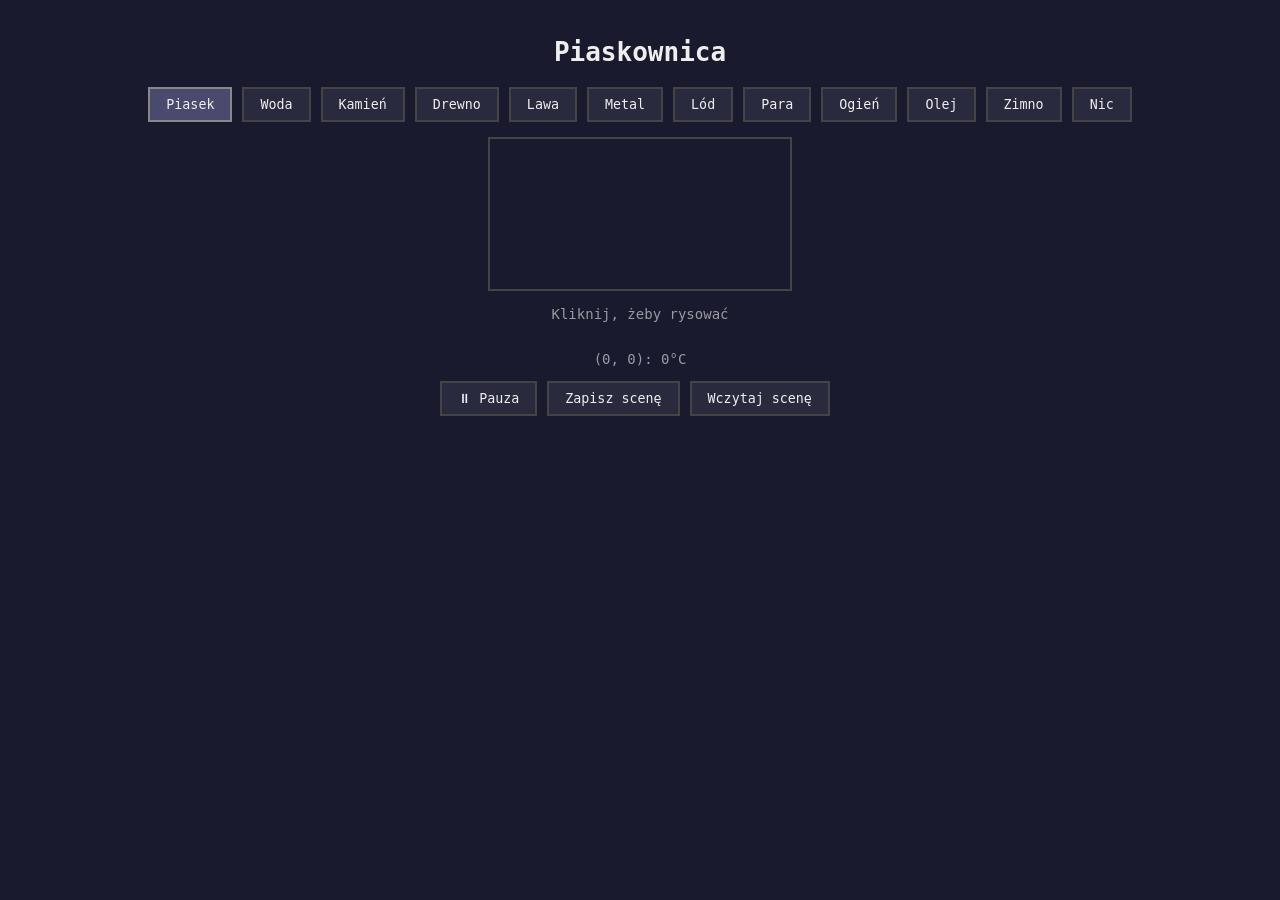
==== index.html @ 2bf714f2 "przeniesiono pliki www do folderu glownego" ====
<!DOCTYPE html>
<html lang="pl">
    <head>
        <meta charset="utf-8">
        <title>Piaskownica</title>
        <link rel="icon" href="data:,">
        <link rel="stylesheet" href="style.css">
    </head>
    <body>
        <h1>Piaskownica</h1>

        <div id="materials">
            <button class="material-btn active" data-material="1">Piasek</button>
            <button class="material-btn" data-material="2">Woda</button>
            <button class="material-btn" data-material="3">Kamień</button>
            <button class="material-btn" data-material="4">Drewno</button>
            <button class="material-btn" data-material="5">Lawa</button>
            <button class="material-btn" data-material="6">Metal</button>
            <button class="material-btn" data-material="7">Lód</button>
            <button class="material-btn" data-material="8">Para</button>
            <button class="material-btn" data-material="9">Ogień</button>
            <button class="material-btn" data-material="10">Olej</button>
            <button class="material-btn" data-material="11">Zimno</button>
            <button class="material-btn" data-material="0">Nic</button>
        </div>

        <canvas id="canvas"></canvas>
        <p class="hint">Kliknij, żeby rysować</p>
        <script type="module" src="index.js"></script>
        <p id="debug" class="hint">(0, 0): 0°C</p>

        <div id="snapshot-controls">
            <button id="pause-btn">⏸ Pauza</button>
            <button id="save-btn">Zapisz scenę</button>
            <button id="load-btn">Wczytaj scenę</button>
            <input type="file" id="load-input" accept=".json" style="display: none;">
            <p id="snapshot-message" class="hint"></p>
        </div>
    </body>
</html>
---- style.css ----
body {
    background: #1a1a2e;
    color: #eee;
    font-family: monospace;
    display: flex;
    flex-direction: column;
    align-items: center;
    margin: 0;
    padding: 20px;
}

h1 {
    margin-bottom: 20px;
}

canvas {
    border: 2px solid #444;
    cursor: crosshair;
    image-rendering: pixelated;  /* ostre piksele, nie rozmyte */
}

.hint {
    margin-top: 15px;
    opacity: 0.6;
    font-size: 14px;
}

#materials {
    margin-bottom: 15px;
    display: flex;
    gap: 10px;
}

.material-btn {
    background: #2a2a3e;
    color: #eee;
    border: 2px solid #444;
    padding: 8px 16px;
    font-family: monospace;
    cursor: pointer;
    transition: all 0.1s;
}

.material-btn:hover {
    background: #3a3a4e;
    border-color: #666;
}

.material-btn.active {
    background: #4a4a6e;
    border-color: #888;
}

#snapshot-controls {
    margin-bottom: 15px;
    display: flex;
    gap: 10px;
    align-items: center;
}

#snapshot-controls button {
    background: #2a2a3e;
    color: #eee;
    border: 2px solid #444;
    padding: 8px 16px;
    font-family: monospace;
    cursor: pointer;
}

#snapshot-controls button:hover {
    background: #3a3a4e;
    border-color: #666;
}

#snapshot-message {
    margin: 0;
    font-size: 14px;
}

#snapshot-message.error {
    color: #ff6b6b;
}

#snapshot-message.success {
    color: #6bff6b;
}
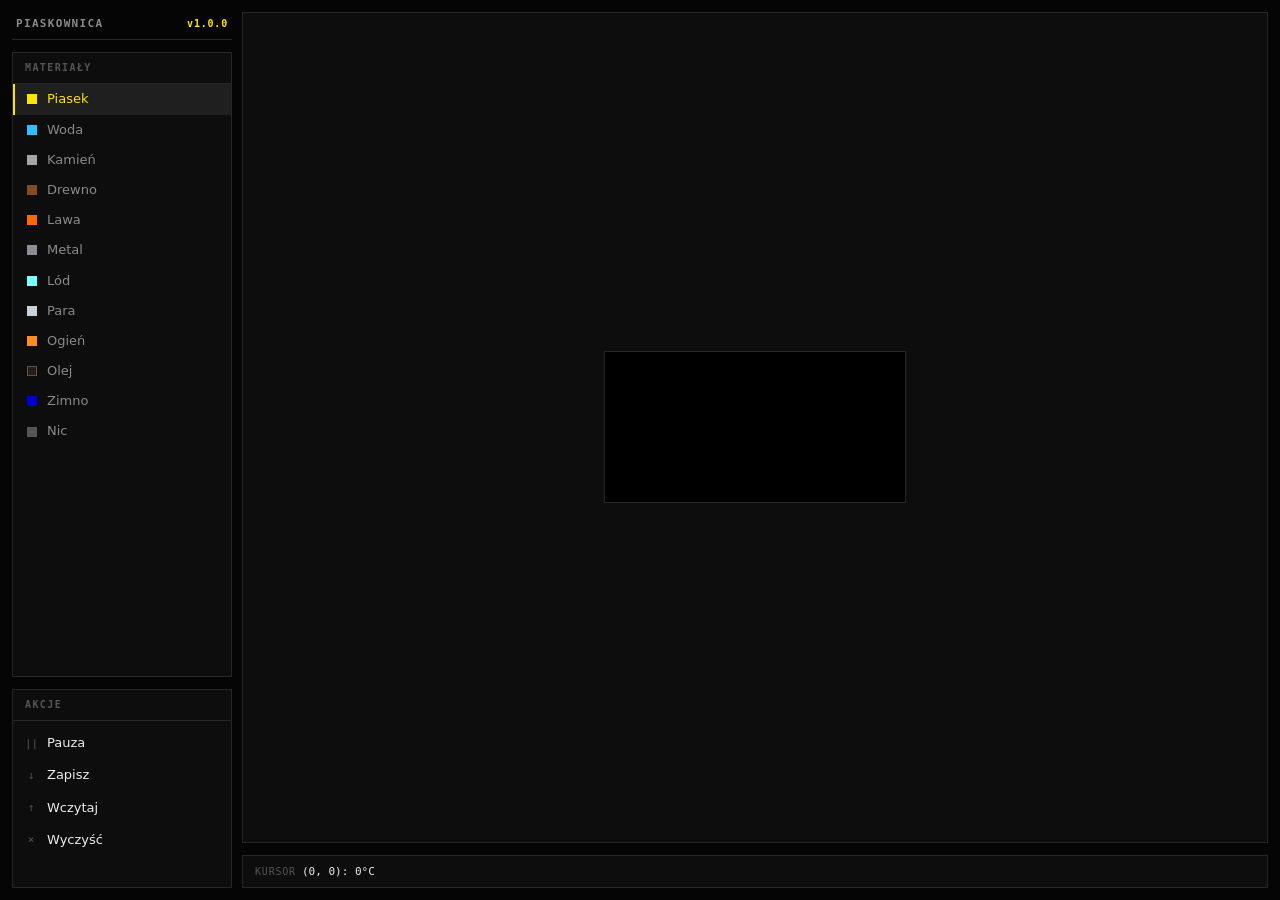
==== commit 8e5f0fa0: "wersja 1.0.0; stworzono nowy design całej strony; dostosowano kolory i niektóre parametry materialw" ====
--- a/index.html
+++ b/index.html
@@ -7,34 +7,55 @@
         <link rel="stylesheet" href="style.css">
     </head>
     <body>
-        <h1>Piaskownica</h1>
+        <div class="app">
 
-        <div id="materials">
-            <button class="material-btn active" data-material="1">Piasek</button>
-            <button class="material-btn" data-material="2">Woda</button>
-            <button class="material-btn" data-material="3">Kamień</button>
-            <button class="material-btn" data-material="4">Drewno</button>
-            <button class="material-btn" data-material="5">Lawa</button>
-            <button class="material-btn" data-material="6">Metal</button>
-            <button class="material-btn" data-material="7">Lód</button>
-            <button class="material-btn" data-material="8">Para</button>
-            <button class="material-btn" data-material="9">Ogień</button>
-            <button class="material-btn" data-material="10">Olej</button>
-            <button class="material-btn" data-material="11">Zimno</button>
-            <button class="material-btn" data-material="0">Nic</button>
+            <aside class="sidebar">
+                <h1 class="app-title"><span>Piaskownica</span><span class="app-title-version">v1.0.0</span></h1>
+
+                <section class="panel">
+                    <h2 class="panel-title">Materiały</h2>
+                    <ul class="material-list" id="materials">
+                        <li><button class="material-btn active" data-material="1"  style="--mat:#ffe400"><span class="swatch"></span><span class="mat-name">Piasek</span></button></li>
+                        <li><button class="material-btn"        data-material="2"  style="--mat:#2fbeff"><span class="swatch"></span><span class="mat-name">Woda</span></button></li>
+                        <li><button class="material-btn"        data-material="3"  style="--mat:#aba4a4"><span class="swatch"></span><span class="mat-name">Kamień</span></button></li>
+                        <li><button class="material-btn"        data-material="4"  style="--mat:#854a1e"><span class="swatch"></span><span class="mat-name">Drewno</span></button></li>
+                        <li><button class="material-btn"        data-material="5"  style="--mat:#ff6800"><span class="swatch"></span><span class="mat-name">Lawa</span></button></li>
+                        <li><button class="material-btn"        data-material="6"  style="--mat:#8c8c96"><span class="swatch"></span><span class="mat-name">Metal</span></button></li>
+                        <li><button class="material-btn"        data-material="7"  style="--mat:#78ffff"><span class="swatch"></span><span class="mat-name">Lód</span></button></li>
+                        <li><button class="material-btn"        data-material="8"  style="--mat:#c8d2dc"><span class="swatch"></span><span class="mat-name">Para</span></button></li>
+                        <li><button class="material-btn"        data-material="9"  style="--mat:#ff8c1e"><span class="swatch"></span><span class="mat-name">Ogień</span></button></li>
+                        <li><button class="material-btn"        data-material="10" style="--mat:#281e15"><span class="swatch swatch-bordered"></span><span class="mat-name">Olej</span></button></li>
+                        <li><button class="material-btn"        data-material="11" style="--mat:#0000c8"><span class="swatch"></span><span class="mat-name">Zimno</span></button></li>
+                        <li><button class="material-btn"        data-material="0"><span class="swatch swatch-eraser"></span><span class="mat-name">Nic</span></button></li>
+                    </ul>
+                </section>
+
+                <section class="panel">
+                    <h2 class="panel-title">Akcje</h2>
+                    <div class="action-list" id="snapshot-controls">
+                        <button id="pause-btn" class="action-btn"><span class="glyph">||</span><span>Pauza</span></button>
+                        <button id="save-btn"  class="action-btn"><span class="glyph">↓</span><span>Zapisz</span></button>
+                        <button id="load-btn"  class="action-btn"><span class="glyph">↑</span><span>Wczytaj</span></button>
+                        <button id="clear-btn" class="action-btn action-danger"><span class="glyph">×</span><span>Wyczyść</span></button>
+                    </div>
+                    <input type="file" id="load-input" accept=".json" style="display:none">
+                    <p id="snapshot-message" class="status-msg"></p>
+                </section>
+            </aside>
+
+            <section class="stage">
+                <div class="canvas-wrap">
+                    <canvas id="canvas"></canvas>
+                </div>
+                <footer class="statusbar">
+                    <span class="status-cell">
+                        <span class="status-k">Kursor</span>
+                        <span class="status-v" id="debug">(0, 0): 0°C</span>
+                    </span>
+                </footer>
+            </section>
+
         </div>
-
-        <canvas id="canvas"></canvas>
-        <p class="hint">Kliknij, żeby rysować</p>
         <script type="module" src="index.js"></script>
-        <p id="debug" class="hint">(0, 0): 0°C</p>
-
-        <div id="snapshot-controls">
-            <button id="pause-btn">⏸ Pauza</button>
-            <button id="save-btn">Zapisz scenę</button>
-            <button id="load-btn">Wczytaj scenę</button>
-            <input type="file" id="load-input" accept=".json" style="display: none;">
-            <p id="snapshot-message" class="hint"></p>
-        </div>
     </body>
-</html>+</html>
--- a/style.css
+++ b/style.css
@@ -1,86 +1,290 @@
-body {
-    background: #1a1a2e;
-    color: #eee;
-    font-family: monospace;
-    display: flex;
-    flex-direction: column;
-    align-items: center;
-    margin: 0;
-    padding: 20px;
-}
-
-h1 {
-    margin-bottom: 20px;
-}
-
-canvas {
-    border: 2px solid #444;
-    cursor: crosshair;
-    image-rendering: pixelated;  /* ostre piksele, nie rozmyte */
-}
+/* =========================================================
+  Plik napisany z pomocą claude.ai :) 
+   ========================================================= */
+
+/* ---------- Tokens ---------- */
+:root {
+  --bg:        #050505;   /* tło strony — prawie czerń */
+  --panel:     #0d0d0d;   /* panele */
+  --panel-2:   #161616;   /* hover */
+  --panel-3:   #1f1f1f;   /* aktywne */
+  --line:      #262626;   /* ramki */
+
+  --fg:        #ededed;
+  --fg-dim:    #8a8a8a;
+  --fg-mute:   #555555;
+
+  --accent:    #ffe400;
+  --accent-fg: #050505;
+
+  --danger:    #e85d5d;
+  --success:   #6fcf6f;
+
+  --mono: ui-monospace, "SF Mono", "Cascadia Mono", "Menlo", "Consolas", monospace;
+  --sans: system-ui, -apple-system, "Segoe UI", sans-serif;
+
+  --gap: 12px;
+}
+
+/* ---------- Reset ---------- */
+*, *::before, *::after { box-sizing: border-box; }
+
+html, body {
+  margin: 0;
+  padding: 0;
+  background: var(--bg);
+  color: var(--fg);
+  font-family: var(--sans);
+  font-size: 13px;
+  line-height: 1.4;
+  min-height: 100vh;
+}
+
+button {
+  font: inherit;
+  color: inherit;
+  background: none;
+  border: 0;
+  padding: 0;
+  cursor: pointer;
+}
+
+h1, h2, p, ul { margin: 0; padding: 0; }
+ul { list-style: none; }
+
+/* ---------- App shell ----------
+   Grid 2-column: sidebar | stage.
+   Stage = canvas + footer statusbar pod nim. */
+.app {
+  min-height: 100vh;
+  padding: 16px;
+  display: grid;
+  grid-template-columns: 240px 1fr;
+  gap: var(--gap);
+  align-items: stretch;
+}
+
+@media (max-width: 1500px) {
+  .app { grid-template-columns: 220px 1fr; padding: 12px; gap: 10px; }
+}
+
+/* ---------- Sidebar ----------
+   Grid: tytuł / materiały (rośnie) / akcje (przyklejone do dołu). */
+.sidebar {
+  display: grid;
+  grid-template-rows: auto 1fr auto;
+  gap: var(--gap);
+  min-width: 0;
+  min-height: 0;
+}
+
+.app-title {
+  display: flex;
+  align-items: baseline;
+  justify-content: space-between;
+  gap: 8px;
+  font-family: var(--mono);
+  font-size: 11px;
+  font-weight: 600;
+  letter-spacing: 0.12em;
+  color: var(--fg-dim);
+  text-transform: uppercase;
+  padding: 4px 4px 8px;
+  border-bottom: 1px solid var(--line);
+}
+
+.app-title-version {
+  font-size: 10px;
+  font-weight: 600;
+  letter-spacing: 0.08em;
+  color: var(--accent);
+  text-transform: lowercase;
+}
+
+.panel {
+  background: var(--panel);
+  border: 1px solid var(--line);
+  min-height: 0;
+  display: flex;
+  flex-direction: column;
+}
+
+.panel-title {
+  font-family: var(--mono);
+  font-size: 10px;
+  font-weight: 600;
+  letter-spacing: 0.14em;
+  color: var(--fg-mute);
+  text-transform: uppercase;
+  padding: 8px 12px;
+  border-bottom: 1px solid var(--line);
+  flex-shrink: 0;
+}
+
+/* ---------- Material list ---------- */
+.material-list {
+  display: flex;
+  flex-direction: column;
+  overflow-y: auto;
+  min-height: 0;
+}
+
+.material-btn {
+  width: 100%;
+  display: flex;
+  align-items: center;
+  gap: 10px;
+  padding: 6px 12px;
+  color: var(--fg-dim);
+  font-family: var(--sans);
+  font-size: 13px;
+  text-align: left;
+  border-left: 2px solid transparent;
+  transition: background-color 80ms linear;
+}
+
+.material-btn .swatch {
+  width: 10px;
+  height: 10px;
+  background: var(--mat, var(--fg-mute));
+  flex-shrink: 0;
+}
+
+.material-btn .mat-name { flex: 1; min-width: 0; }
+
+.material-btn:hover {
+  background: var(--panel-2);
+  color: var(--fg);
+}
+
+.material-btn.active {
+  background: var(--panel-3);
+  color: var(--accent);
+  border-left-color: var(--accent);
+}
+
+.swatch-eraser {
+  background:
+    linear-gradient(45deg, transparent 45%, var(--fg-mute) 45%, var(--fg-mute) 55%, transparent 55%);
+}
+
+.swatch-bordered {
+  outline: 1px solid var(--fg-mute);
+  outline-offset: -1px;
+}
+
+/* ---------- Action list ---------- */
+.action-list {
+  display: flex;
+  flex-direction: column;
+  padding: 6px 0;
+}
+
+.action-btn {
+  display: flex;
+  align-items: center;
+  gap: 10px;
+  padding: 7px 12px;
+  color: var(--fg);
+  font-family: var(--sans);
+  font-size: 13px;
+  text-align: left;
+  transition: background-color 80ms linear;
+}
+
+.action-btn .glyph {
+  width: 12px;
+  font-family: var(--mono);
+  font-size: 11px;
+  color: var(--fg-mute);
+  text-align: center;
+}
+
+.action-btn:hover { background: var(--panel-2); }
+.action-btn:hover .glyph { color: var(--accent); }
+
+.action-btn.is-paused { color: var(--accent); }
+.action-btn.is-paused .glyph { color: var(--accent); }
+
+.action-btn.action-danger:hover .glyph { color: var(--danger); }
+
+/* ---------- Status message ---------- */
+.status-msg {
+  margin: 0;
+  padding: 6px 12px;
+  font-family: var(--mono);
+  font-size: 11px;
+  color: var(--fg-dim);
+  border-top: 1px solid var(--line);
+  min-height: 25px;
+}
+.status-msg:empty { visibility: hidden; }
+.status-msg.status-msg-success,
+.status-msg.success { color: var(--success); }
+.status-msg.status-msg-error,
+.status-msg.error   { color: var(--danger);  }
+
+/* ---------- Stage ----------
+   Canvas + statusbar jako footer. Statusbar wyrównany do dołu. */
+.stage {
+  display: grid;
+  grid-template-rows: 1fr auto;
+  gap: var(--gap);
+  min-width: 0;
+  min-height: 0;
+}
+
+.canvas-wrap {
+  background: var(--panel);
+  border: 1px solid var(--line);
+  padding: 16px;
+  display: flex;
+  align-items: center;
+  justify-content: center;
+  min-height: 0;
+  overflow: hidden;
+}
+
+/* CANVAS — bez box-shadow, bez transition, bez filter. */
+#canvas {
+  display: block;
+  background: #000;
+  cursor: crosshair;
+  image-rendering: pixelated;
+  outline: 1px solid var(--line);
+  max-width: 100%;
+  max-height: 100%;
+}
+
+/* ---------- Statusbar (footer) ---------- */
+.statusbar {
+  display: flex;
+  align-items: center;
+  gap: 16px;
+  padding: 8px 12px;
+  background: var(--panel);
+  border: 1px solid var(--line);
+  font-family: var(--mono);
+  font-size: 11px;
+  color: var(--fg-dim);
+}
+.status-cell { display: inline-flex; gap: 6px; align-items: baseline; }
+.status-k { color: var(--fg-mute); text-transform: uppercase; letter-spacing: 0.08em; font-size: 10px; }
+.status-v { color: var(--fg); }
 
 .hint {
-    margin-top: 15px;
-    opacity: 0.6;
-    font-size: 14px;
-}
-
-#materials {
-    margin-bottom: 15px;
-    display: flex;
-    gap: 10px;
-}
-
-.material-btn {
-    background: #2a2a3e;
-    color: #eee;
-    border: 2px solid #444;
-    padding: 8px 16px;
-    font-family: monospace;
-    cursor: pointer;
-    transition: all 0.1s;
-}
-
-.material-btn:hover {
-    background: #3a3a4e;
-    border-color: #666;
-}
-
-.material-btn.active {
-    background: #4a4a6e;
-    border-color: #888;
-}
-
-#snapshot-controls {
-    margin-bottom: 15px;
-    display: flex;
-    gap: 10px;
-    align-items: center;
-}
-
-#snapshot-controls button {
-    background: #2a2a3e;
-    color: #eee;
-    border: 2px solid #444;
-    padding: 8px 16px;
-    font-family: monospace;
-    cursor: pointer;
-}
-
-#snapshot-controls button:hover {
-    background: #3a3a4e;
-    border-color: #666;
-}
-
-#snapshot-message {
-    margin: 0;
-    font-size: 14px;
-}
-
-#snapshot-message.error {
-    color: #ff6b6b;
-}
-
-#snapshot-message.success {
-    color: #6bff6b;
-}+  font-family: var(--mono);
+  font-size: 11px;
+  color: var(--fg-mute);
+}
+
+/* ---------- Focus ---------- */
+:focus-visible {
+  outline: 1px solid var(--accent);
+  outline-offset: -1px;
+}
+
+/* ---------- Reduced motion ---------- */
+@media (prefers-reduced-motion: reduce) {
+  * { transition-duration: 0ms !important; }
+}
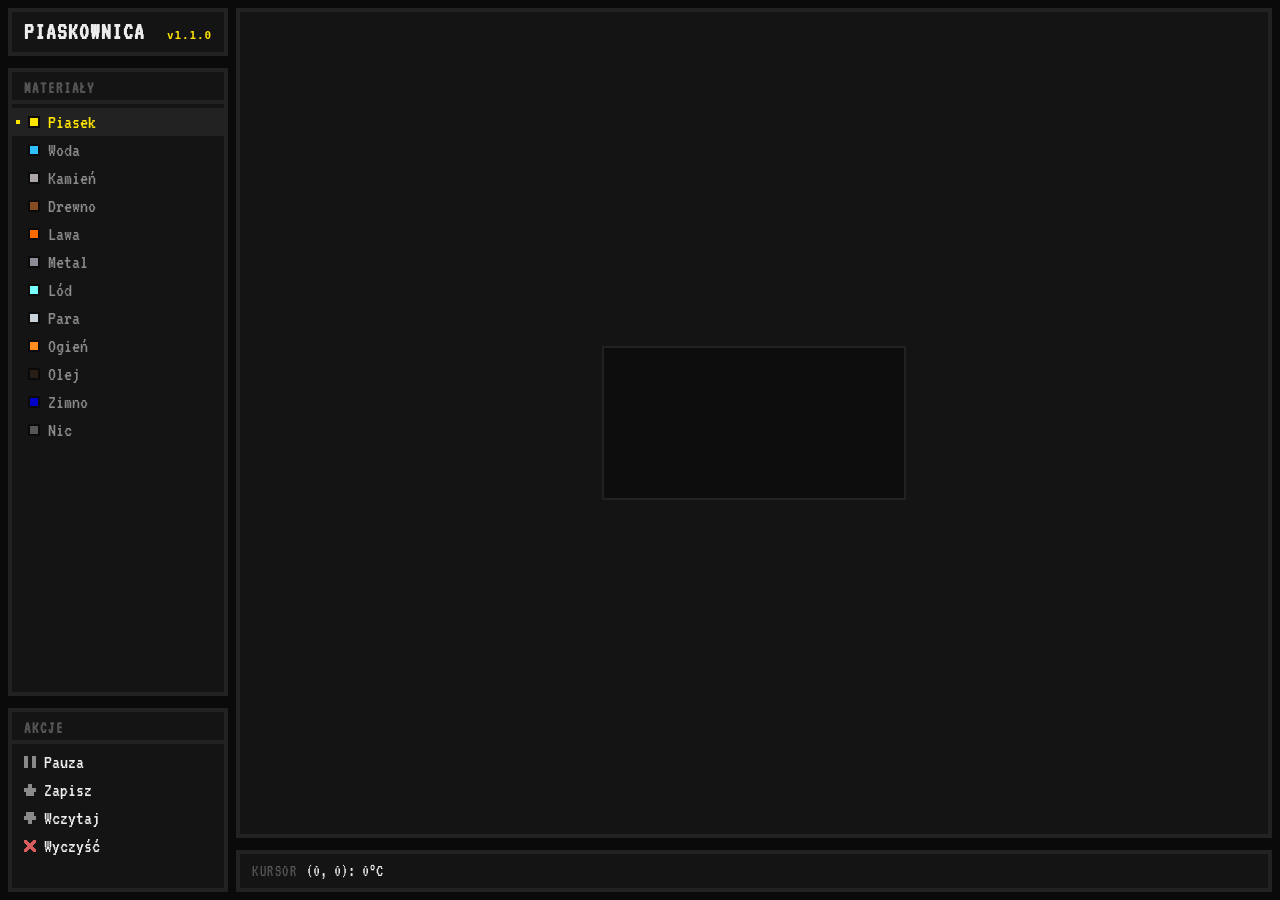
==== commit 5ef9164b: "zmieniono styl na bardziej pikselowy" ====
--- a/index.html
+++ b/index.html
@@ -1,61 +1,66 @@
 <!DOCTYPE html>
 <html lang="pl">
-    <head>
-        <meta charset="utf-8">
-        <title>Piaskownica</title>
-        <link rel="icon" href="data:,">
-        <link rel="stylesheet" href="style.css">
-    </head>
-    <body>
-        <div class="app">
+<head>
+    <meta charset="utf-8">
+    <title>Piaskownica</title>
+    <link rel="icon" href="data:,">
+    <link rel="preconnect" href="https://fonts.googleapis.com">
+    <link rel="preconnect" href="https://fonts.gstatic.com" crossorigin>
+    <link href="https://fonts.googleapis.com/css2?family=VT323&display=swap" rel="stylesheet">
+    <link rel="stylesheet" href="style.css">
+</head>
+<body>
 
-            <aside class="sidebar">
-                <h1 class="app-title"><span>Piaskownica</span><span class="app-title-version">v1.0.0</span></h1>
+<div class="app">
 
-                <section class="panel">
-                    <h2 class="panel-title">Materiały</h2>
-                    <ul class="material-list" id="materials">
-                        <li><button class="material-btn active" data-material="1"  style="--mat:#ffe400"><span class="swatch"></span><span class="mat-name">Piasek</span></button></li>
-                        <li><button class="material-btn"        data-material="2"  style="--mat:#2fbeff"><span class="swatch"></span><span class="mat-name">Woda</span></button></li>
-                        <li><button class="material-btn"        data-material="3"  style="--mat:#aba4a4"><span class="swatch"></span><span class="mat-name">Kamień</span></button></li>
-                        <li><button class="material-btn"        data-material="4"  style="--mat:#854a1e"><span class="swatch"></span><span class="mat-name">Drewno</span></button></li>
-                        <li><button class="material-btn"        data-material="5"  style="--mat:#ff6800"><span class="swatch"></span><span class="mat-name">Lawa</span></button></li>
-                        <li><button class="material-btn"        data-material="6"  style="--mat:#8c8c96"><span class="swatch"></span><span class="mat-name">Metal</span></button></li>
-                        <li><button class="material-btn"        data-material="7"  style="--mat:#78ffff"><span class="swatch"></span><span class="mat-name">Lód</span></button></li>
-                        <li><button class="material-btn"        data-material="8"  style="--mat:#c8d2dc"><span class="swatch"></span><span class="mat-name">Para</span></button></li>
-                        <li><button class="material-btn"        data-material="9"  style="--mat:#ff8c1e"><span class="swatch"></span><span class="mat-name">Ogień</span></button></li>
-                        <li><button class="material-btn"        data-material="10" style="--mat:#281e15"><span class="swatch swatch-bordered"></span><span class="mat-name">Olej</span></button></li>
-                        <li><button class="material-btn"        data-material="11" style="--mat:#0000c8"><span class="swatch"></span><span class="mat-name">Zimno</span></button></li>
-                        <li><button class="material-btn"        data-material="0"><span class="swatch swatch-eraser"></span><span class="mat-name">Nic</span></button></li>
-                    </ul>
-                </section>
+    <aside class="sidebar">
+        <h1 class="app-title"><span>Piaskownica</span><span class="app-title-version">v1.1.0</span></h1>
 
-                <section class="panel">
-                    <h2 class="panel-title">Akcje</h2>
-                    <div class="action-list" id="snapshot-controls">
-                        <button id="pause-btn" class="action-btn"><span class="glyph">||</span><span>Pauza</span></button>
-                        <button id="save-btn"  class="action-btn"><span class="glyph">↓</span><span>Zapisz</span></button>
-                        <button id="load-btn"  class="action-btn"><span class="glyph">↑</span><span>Wczytaj</span></button>
-                        <button id="clear-btn" class="action-btn action-danger"><span class="glyph">×</span><span>Wyczyść</span></button>
-                    </div>
-                    <input type="file" id="load-input" accept=".json" style="display:none">
-                    <p id="snapshot-message" class="status-msg"></p>
-                </section>
-            </aside>
+        <section class="panel">
+            <h2 class="panel-title">Materiały</h2>
+            <ul class="material-list" id="materials">
+                <li><button class="material-btn active" data-material="1"  style="--mat:#ffe400"><span class="swatch"></span><span class="mat-name">Piasek</span></button></li>
+                <li><button class="material-btn"        data-material="2"  style="--mat:#2fbeff"><span class="swatch"></span><span class="mat-name">Woda</span></button></li>
+                <li><button class="material-btn"        data-material="3"  style="--mat:#aba4a4"><span class="swatch"></span><span class="mat-name">Kamień</span></button></li>
+                <li><button class="material-btn"        data-material="4"  style="--mat:#854a1e"><span class="swatch"></span><span class="mat-name">Drewno</span></button></li>
+                <li><button class="material-btn"        data-material="5"  style="--mat:#ff6800"><span class="swatch"></span><span class="mat-name">Lawa</span></button></li>
+                <li><button class="material-btn"        data-material="6"  style="--mat:#8c8c96"><span class="swatch"></span><span class="mat-name">Metal</span></button></li>
+                <li><button class="material-btn"        data-material="7"  style="--mat:#78ffff"><span class="swatch"></span><span class="mat-name">Lód</span></button></li>
+                <li><button class="material-btn"        data-material="8"  style="--mat:#c8d2dc"><span class="swatch"></span><span class="mat-name">Para</span></button></li>
+                <li><button class="material-btn"        data-material="9"  style="--mat:#ff8c1e"><span class="swatch"></span><span class="mat-name">Ogień</span></button></li>
+                <li><button class="material-btn"        data-material="10" style="--mat:#281e15"><span class="swatch swatch-bordered"></span><span class="mat-name">Olej</span></button></li>
+                <li><button class="material-btn"        data-material="11" style="--mat:#0000c8"><span class="swatch"></span><span class="mat-name">Zimno</span></button></li>
+                <li><button class="material-btn"        data-material="0"><span class="swatch swatch-eraser"></span><span class="mat-name">Nic</span></button></li>
+            </ul>
+        </section>
 
-            <section class="stage">
-                <div class="canvas-wrap">
-                    <canvas id="canvas"></canvas>
-                </div>
-                <footer class="statusbar">
-                    <span class="status-cell">
-                        <span class="status-k">Kursor</span>
-                        <span class="status-v" id="debug">(0, 0): 0°C</span>
-                    </span>
-                </footer>
-            </section>
+        <section class="panel">
+            <h2 class="panel-title">Akcje</h2>
+            <div class="action-list" id="snapshot-controls">
+                <button id="pause-btn" class="action-btn"><span class="glyph"></span><span>Pauza</span></button>
+                <button id="save-btn"  class="action-btn"><span class="glyph"></span><span>Zapisz</span></button>
+                <button id="load-btn"  class="action-btn"><span class="glyph"></span><span>Wczytaj</span></button>
+                <button id="clear-btn" class="action-btn"><span class="glyph"></span><span>Wyczyść</span></button>
+            </div>
+            <input type="file" id="load-input" accept=".json" style="display:none">
+            <p id="snapshot-message" class="status-msg"></p>
+        </section>
+    </aside>
 
+    <section class="stage">
+        <div class="canvas-wrap">
+            <canvas id="canvas"></canvas>
         </div>
-        <script type="module" src="index.js"></script>
-    </body>
+        <footer class="statusbar">
+            <span class="status-cell">
+                <span class="status-k">Kursor</span>
+                <span class="status-v" id="debug">(0, 0): 0°C</span>
+            </span>
+        </footer>
+    </section>
+
+</div>
+
+<script type="module" src="index.js"></script>
+</body>
 </html>
--- a/style.css
+++ b/style.css
@@ -1,32 +1,31 @@
 /* =========================================================
   Plik napisany z pomocą claude.ai :) 
    ========================================================= */
-
-/* ---------- Tokens ---------- */
 :root {
-  --bg:        #050505;   /* tło strony — prawie czerń */
-  --panel:     #0d0d0d;   /* panele */
-  --panel-2:   #161616;   /* hover */
-  --panel-3:   #1f1f1f;   /* aktywne */
-  --line:      #262626;   /* ramki */
+  --bg:        #0a0a0a;
+  --panel:     #141414;
+  --panel-2:   #1f1f1f;
+  --panel-3:   #222222;
+  --line:      #383838;
 
   --fg:        #ededed;
   --fg-dim:    #8a8a8a;
   --fg-mute:   #555555;
 
+
   --accent:    #ffe400;
   --accent-fg: #050505;
 
-  --danger:    #e85d5d;
+  --danger:    #d65d5d;
   --success:   #6fcf6f;
 
-  --mono: ui-monospace, "SF Mono", "Cascadia Mono", "Menlo", "Consolas", monospace;
-  --sans: system-ui, -apple-system, "Segoe UI", sans-serif;
-
-  --gap: 12px;
-}
-
-/* ---------- Reset ---------- */
+  --font-pixel: "VT323", ui-monospace, "Menlo", "Consolas", monospace;
+  --font-mono:  ui-monospace, "SF Mono", "Cascadia Mono", "Menlo", monospace;
+
+  /* Grid jednostka — wszystko jest wielokrotnością 4px. */
+  --u: 4px;
+}
+
 *, *::before, *::after { box-sizing: border-box; }
 
 html, body {
@@ -34,9 +33,10 @@
   padding: 0;
   background: var(--bg);
   color: var(--fg);
-  font-family: var(--sans);
-  font-size: 13px;
-  line-height: 1.4;
+  font-family: var(--font-pixel);
+  /* VT323 jest niewielkie metrycznie — 20px daje czytelne ~14px x-height */
+  font-size: 20px;
+  line-height: 1;
   min-height: 100vh;
 }
 
@@ -52,72 +52,80 @@
 h1, h2, p, ul { margin: 0; padding: 0; }
 ul { list-style: none; }
 
-/* ---------- App shell ----------
-   Grid 2-column: sidebar | stage.
-   Stage = canvas + footer statusbar pod nim. */
+/* ---------- App shell ---------- */
 .app {
   min-height: 100vh;
-  padding: 16px;
+  /* Padding wielokrotność 4 */
+  padding: calc(var(--u) * 3);
   display: grid;
   grid-template-columns: 240px 1fr;
-  gap: var(--gap);
+  gap: calc(var(--u) * 3);
   align-items: stretch;
 }
 
 @media (max-width: 1500px) {
-  .app { grid-template-columns: 220px 1fr; padding: 12px; gap: 10px; }
-}
-
-/* ---------- Sidebar ----------
-   Grid: tytuł / materiały (rośnie) / akcje (przyklejone do dołu). */
+  .app {
+    grid-template-columns: 220px 1fr;
+    padding: calc(var(--u) * 2);
+    gap: calc(var(--u) * 2);
+  }
+}
+
+/* ---------- Sidebar ---------- */
 .sidebar {
   display: grid;
   grid-template-rows: auto 1fr auto;
-  gap: var(--gap);
+  gap: calc(var(--u) * 3);
   min-width: 0;
   min-height: 0;
 }
 
+/* Tytuł — bez ramki box-shadow, żeby nie zjadał miejsca pod nim */
 .app-title {
   display: flex;
   align-items: baseline;
   justify-content: space-between;
-  gap: 8px;
-  font-family: var(--mono);
+  gap: calc(var(--u) * 2);
+  padding: calc(var(--u) * 2) calc(var(--u) * 3);
+  background: var(--panel);
+  /* Pixelowa ramka 4px po wszystkich stronach */
+  box-shadow: 0 0 0 var(--u) var(--panel-3);
+  /* Marginesem oddychamy box-shadow od sąsiadów */
+  margin: var(--u);
+  font-size: 24px;
+  color: var(--fg);
+  text-transform: uppercase;
+  letter-spacing: 0.04em;
+}
+
+.app-title-version {
+  font-family: var(--font-mono);
   font-size: 11px;
-  font-weight: 600;
-  letter-spacing: 0.12em;
-  color: var(--fg-dim);
-  text-transform: uppercase;
-  padding: 4px 4px 8px;
-  border-bottom: 1px solid var(--line);
-}
-
-.app-title-version {
-  font-size: 10px;
   font-weight: 600;
   letter-spacing: 0.08em;
   color: var(--accent);
   text-transform: lowercase;
 }
 
+/* Panele — ramka 4px box-shadow */
 .panel {
   background: var(--panel);
-  border: 1px solid var(--line);
+  box-shadow: 0 0 0 var(--u) var(--panel-3);
+  margin: var(--u);
   min-height: 0;
   display: flex;
   flex-direction: column;
 }
 
 .panel-title {
-  font-family: var(--mono);
-  font-size: 10px;
-  font-weight: 600;
-  letter-spacing: 0.14em;
+  padding: calc(var(--u) * 2) calc(var(--u) * 3);
+  font-family: var(--font-pixel);
+  font-size: 16px;
+  letter-spacing: 0.12em;
   color: var(--fg-mute);
   text-transform: uppercase;
-  padding: 8px 12px;
-  border-bottom: 1px solid var(--line);
+  /* Wewnętrzny separator — też 4px */
+  box-shadow: inset 0 calc(var(--u) * -1) 0 var(--panel-3);
   flex-shrink: 0;
 }
 
@@ -125,32 +133,40 @@
 .material-list {
   display: flex;
   flex-direction: column;
+  padding: var(--u) 0;
   overflow-y: auto;
   min-height: 0;
 }
 
 .material-btn {
+  position: relative;
   width: 100%;
   display: flex;
   align-items: center;
-  gap: 10px;
-  padding: 6px 12px;
+  gap: calc(var(--u) * 2);
+  /* Lewy padding zostawia miejsce na pixelowy kursor 4×4 */
+  padding: var(--u) calc(var(--u) * 3) var(--u) calc(var(--u) * 4);
   color: var(--fg-dim);
-  font-family: var(--sans);
-  font-size: 13px;
+  font-family: var(--font-pixel);
+  font-size: 20px;
   text-align: left;
-  border-left: 2px solid transparent;
+  /* Tylko background-color w transition — najlżejsze */
   transition: background-color 80ms linear;
 }
 
 .material-btn .swatch {
-  width: 10px;
-  height: 10px;
+  width: calc(var(--u) * 3);
+  height: calc(var(--u) * 3);
   background: var(--mat, var(--fg-mute));
+  /* Wewnętrzna ramka 2px ciemnym, żeby swatch wyglądał "obrobiony" */
+  box-shadow: inset 0 0 0 2px var(--bg);
   flex-shrink: 0;
 }
 
-.material-btn .mat-name { flex: 1; min-width: 0; }
+.material-btn .mat-name {
+  flex: 1;
+  min-width: 0;
+}
 
 .material-btn:hover {
   background: var(--panel-2);
@@ -160,63 +176,147 @@
 .material-btn.active {
   background: var(--panel-3);
   color: var(--accent);
-  border-left-color: var(--accent);
-}
-
+}
+
+/* Pixelowy kursor 4×4 po lewej aktywnego materiału */
+.material-btn.active::before {
+  content: "";
+  position: absolute;
+  left: var(--u);
+  top: 50%;
+  width: var(--u);
+  height: var(--u);
+  background: var(--accent);
+  transform: translateY(-50%);
+}
+
+/* Olej ma kolor prawie identyczny z panelem — daj swatchowi widoczną ramkę */
+.swatch-bordered {
+  box-shadow:
+    inset 0 0 0 2px var(--bg),
+    0 0 0 1px var(--fg-mute);
+}
+
+/* Eraser — diagonalny dash */
 .swatch-eraser {
   background:
     linear-gradient(45deg, transparent 45%, var(--fg-mute) 45%, var(--fg-mute) 55%, transparent 55%);
-}
-
-.swatch-bordered {
-  outline: 1px solid var(--fg-mute);
-  outline-offset: -1px;
+  box-shadow: inset 0 0 0 2px var(--bg);
 }
 
 /* ---------- Action list ---------- */
 .action-list {
   display: flex;
   flex-direction: column;
-  padding: 6px 0;
+  padding: var(--u) 0;
 }
 
 .action-btn {
   display: flex;
   align-items: center;
-  gap: 10px;
-  padding: 7px 12px;
+  gap: calc(var(--u) * 2);
+  padding: var(--u) calc(var(--u) * 3);
   color: var(--fg);
-  font-family: var(--sans);
-  font-size: 13px;
+  font-family: var(--font-pixel);
+  font-size: 20px;
   text-align: left;
   transition: background-color 80ms linear;
 }
 
+/* Glify rysowane jako bloki 12×12 z linear-gradient — bez fontów */
 .action-btn .glyph {
-  width: 12px;
-  font-family: var(--mono);
-  font-size: 11px;
-  color: var(--fg-mute);
-  text-align: center;
+  width: calc(var(--u) * 3);
+  height: calc(var(--u) * 3);
+  flex-shrink: 0;
+  background-color: transparent;
+}
+
+/* Pauza: dwa pionowe pasy */
+#pause-btn .glyph,
+.action-btn.glyph-pause .glyph {
+  background:
+    linear-gradient(to right,
+      var(--fg-dim) 0 33%,
+      transparent 33% 67%,
+      var(--fg-dim) 67% 100%);
+}
+
+/* Zapisz: strzałka w dół (bloki) */
+#save-btn .glyph,
+.action-btn.glyph-save .glyph {
+  background:
+    linear-gradient(var(--fg-dim), var(--fg-dim)) center top    / 4px 4px no-repeat,
+    linear-gradient(var(--fg-dim), var(--fg-dim)) center 4px    / 12px 4px no-repeat,
+    linear-gradient(var(--fg-dim), var(--fg-dim)) center bottom / 8px 4px no-repeat;
+}
+
+/* Wczytaj: strzałka w górę */
+#load-btn .glyph,
+.action-btn.glyph-load .glyph {
+  background:
+    linear-gradient(var(--fg-dim), var(--fg-dim)) center top    / 8px 4px no-repeat,
+    linear-gradient(var(--fg-dim), var(--fg-dim)) center 4px    / 12px 4px no-repeat,
+    linear-gradient(var(--fg-dim), var(--fg-dim)) center bottom / 4px 4px no-repeat;
+}
+
+/* Wyczyść: krzyżyk */
+#clear-btn .glyph,
+.action-btn.glyph-clear .glyph {
+  background:
+    linear-gradient(45deg, transparent 40%, var(--danger) 40% 60%, transparent 60%),
+    linear-gradient(-45deg, transparent 40%, var(--danger) 40% 60%, transparent 60%);
 }
 
 .action-btn:hover { background: var(--panel-2); }
-.action-btn:hover .glyph { color: var(--accent); }
-
-.action-btn.is-paused { color: var(--accent); }
-.action-btn.is-paused .glyph { color: var(--accent); }
-
-.action-btn.action-danger:hover .glyph { color: var(--danger); }
+
+/* Hover rozjaśnia glify — zmienia "kolor pikseli" przez zmianę tła gradientu.
+   Najtańszy sposób: nadpisujemy poprzez bardziej kontrastową paletę. */
+.action-btn:hover #pause-btn,
+.action-btn:hover #save-btn,
+.action-btn:hover #load-btn { /* not used directly — patrz poniżej */ }
+
+#pause-btn:hover .glyph,
+.glyph-pause:hover .glyph {
+  background:
+    linear-gradient(to right,
+      var(--accent) 0 33%,
+      transparent 33% 67%,
+      var(--accent) 67% 100%);
+}
+#save-btn:hover .glyph {
+  background:
+    linear-gradient(var(--accent), var(--accent)) center top    / 4px 4px no-repeat,
+    linear-gradient(var(--accent), var(--accent)) center 4px    / 12px 4px no-repeat,
+    linear-gradient(var(--accent), var(--accent)) center bottom / 8px 4px no-repeat;
+}
+#load-btn:hover .glyph {
+  background:
+    linear-gradient(var(--accent), var(--accent)) center top    / 8px 4px no-repeat,
+    linear-gradient(var(--accent), var(--accent)) center 4px    / 12px 4px no-repeat,
+    linear-gradient(var(--accent), var(--accent)) center bottom / 4px 4px no-repeat;
+}
+
+.action-btn.is-paused {
+  color: var(--accent);
+  background: var(--panel-3);
+}
+.action-btn.is-paused .glyph {
+  background:
+    linear-gradient(to right,
+      var(--accent) 0 33%,
+      transparent 33% 67%,
+      var(--accent) 67% 100%);
+}
 
 /* ---------- Status message ---------- */
 .status-msg {
   margin: 0;
-  padding: 6px 12px;
-  font-family: var(--mono);
+  padding: var(--u) calc(var(--u) * 3);
+  font-family: var(--font-mono);
   font-size: 11px;
   color: var(--fg-dim);
-  border-top: 1px solid var(--line);
-  min-height: 25px;
+  box-shadow: inset 0 var(--u) 0 var(--panel-3);
+  min-height: calc(var(--u) * 6);
 }
 .status-msg:empty { visibility: hidden; }
 .status-msg.status-msg-success,
@@ -224,20 +324,21 @@
 .status-msg.status-msg-error,
 .status-msg.error   { color: var(--danger);  }
 
-/* ---------- Stage ----------
-   Canvas + statusbar jako footer. Statusbar wyrównany do dołu. */
+/* ---------- Stage ---------- */
 .stage {
   display: grid;
   grid-template-rows: 1fr auto;
-  gap: var(--gap);
+  gap: calc(var(--u) * 3);
   min-width: 0;
   min-height: 0;
 }
 
 .canvas-wrap {
   background: var(--panel);
-  border: 1px solid var(--line);
-  padding: 16px;
+  /* Ramka 4px w stylu pixel-art */
+  box-shadow: 0 0 0 var(--u) var(--panel-3);
+  margin: var(--u);
+  padding: calc(var(--u) * 4);
   display: flex;
   align-items: center;
   justify-content: center;
@@ -245,43 +346,58 @@
   overflow: hidden;
 }
 
-/* CANVAS — bez box-shadow, bez transition, bez filter. */
+/* CANVAS — bez box-shadow, bez transition, bez filter.
+   Tylko 1px outline w kolorze ramek paneli, żeby było widać krawędź.
+   Outline nie wpływa na layout i nie wymusza repaintu sąsiadów. */
 #canvas {
   display: block;
-  background: #000;
+  background: #0d0d0d;
   cursor: crosshair;
   image-rendering: pixelated;
-  outline: 1px solid var(--line);
+  outline: 2px solid var(--panel-3);
   max-width: 100%;
   max-height: 100%;
 }
 
-/* ---------- Statusbar (footer) ---------- */
+/* ---------- Statusbar ---------- */
 .statusbar {
+  background: var(--panel);
+  box-shadow: 0 0 0 var(--u) var(--panel-3);
+  margin: var(--u);
+  padding: calc(var(--u) * 2) calc(var(--u) * 3);
   display: flex;
   align-items: center;
-  gap: 16px;
-  padding: 8px 12px;
-  background: var(--panel);
-  border: 1px solid var(--line);
-  font-family: var(--mono);
-  font-size: 11px;
+  gap: calc(var(--u) * 4);
+  font-family: var(--font-pixel);
+  font-size: 18px;
   color: var(--fg-dim);
 }
-.status-cell { display: inline-flex; gap: 6px; align-items: baseline; }
-.status-k { color: var(--fg-mute); text-transform: uppercase; letter-spacing: 0.08em; font-size: 10px; }
+
+.status-cell {
+  display: inline-flex;
+  gap: calc(var(--u) * 2);
+  align-items: baseline;
+}
+
+.status-k {
+  color: var(--fg-mute);
+  text-transform: uppercase;
+  letter-spacing: 0.1em;
+  font-size: 16px;
+}
+
 .status-v { color: var(--fg); }
 
 .hint {
-  font-family: var(--mono);
+  font-family: var(--font-mono);
   font-size: 11px;
   color: var(--fg-mute);
 }
 
 /* ---------- Focus ---------- */
 :focus-visible {
-  outline: 1px solid var(--accent);
-  outline-offset: -1px;
+  outline: 2px solid var(--accent);
+  outline-offset: -2px;
 }
 
 /* ---------- Reduced motion ---------- */
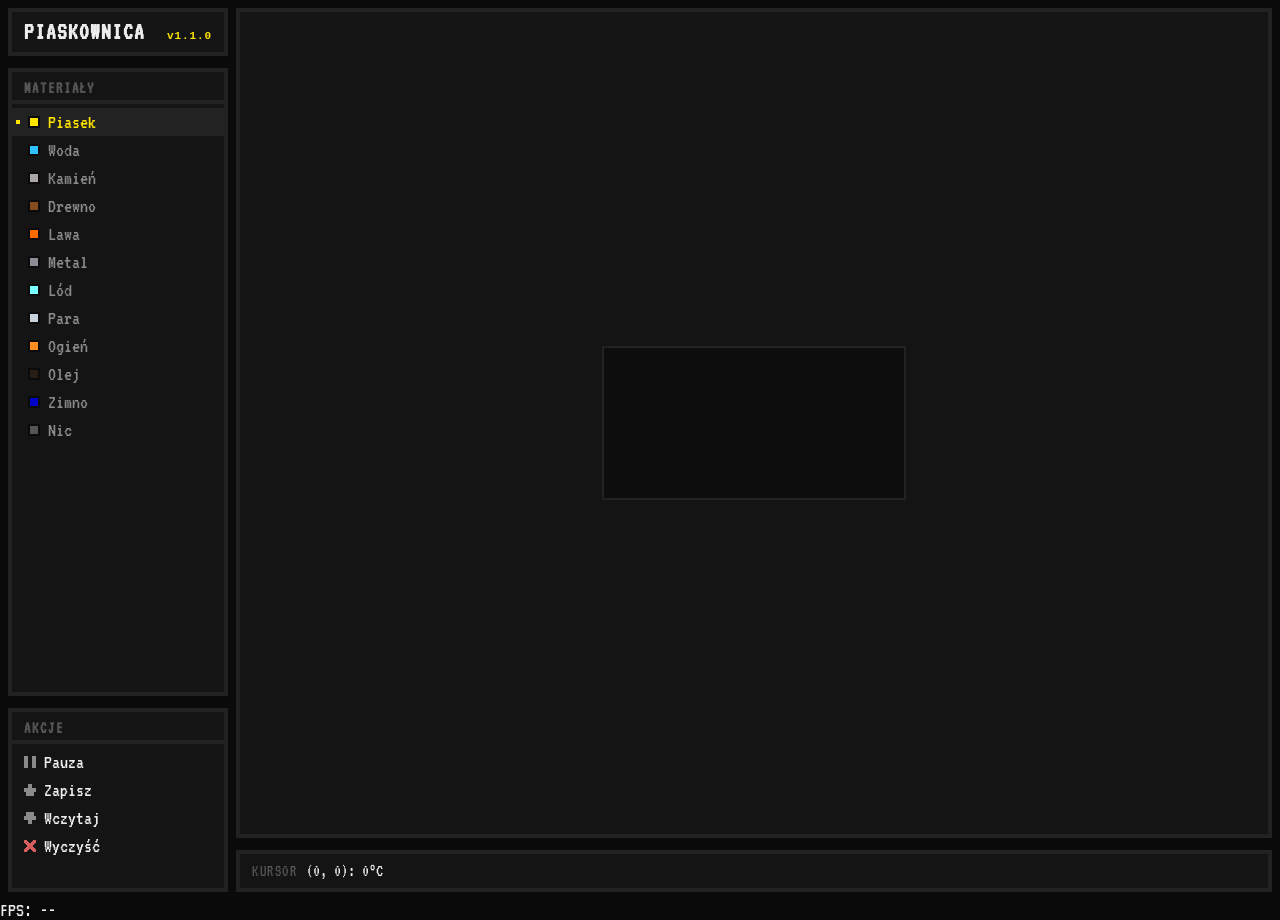
==== commit 20647a07: "dodano liczniki czasow" ====
--- a/index.html
+++ b/index.html
@@ -60,6 +60,7 @@
     </section>
 
 </div>
+<div id="fps">FPS: --</div>
 
 <script type="module" src="index.js"></script>
 </body>
--- a/style.css
+++ b/style.css
@@ -48,6 +48,7 @@
   padding: 0;
   cursor: pointer;
 }
+
 
 h1, h2, p, ul { margin: 0; padding: 0; }
 ul { list-style: none; }
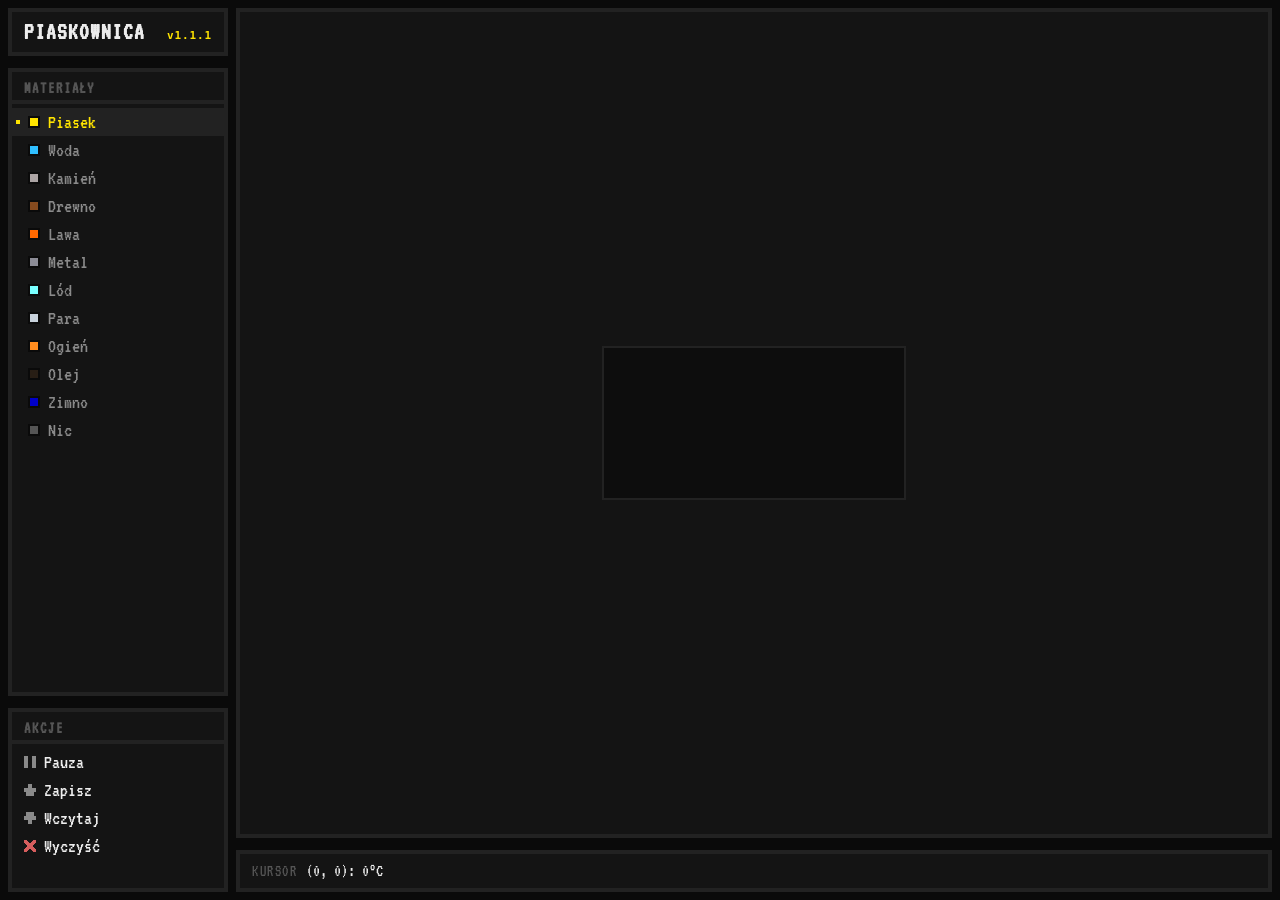
==== commit ed493412: "zmiania sposobu renederowania w js. Fizyka niezalezna od częstotliwości wyswietlania" ====
--- a/index.html
+++ b/index.html
@@ -14,7 +14,7 @@
 <div class="app">
 
     <aside class="sidebar">
-        <h1 class="app-title"><span>Piaskownica</span><span class="app-title-version">v1.1.0</span></h1>
+        <h1 class="app-title"><span>Piaskownica</span><span class="app-title-version">v1.1.1</span></h1>
 
         <section class="panel">
             <h2 class="panel-title">Materiały</h2>
@@ -60,7 +60,6 @@
     </section>
 
 </div>
-<div id="fps">FPS: --</div>
 
 <script type="module" src="index.js"></script>
 </body>
